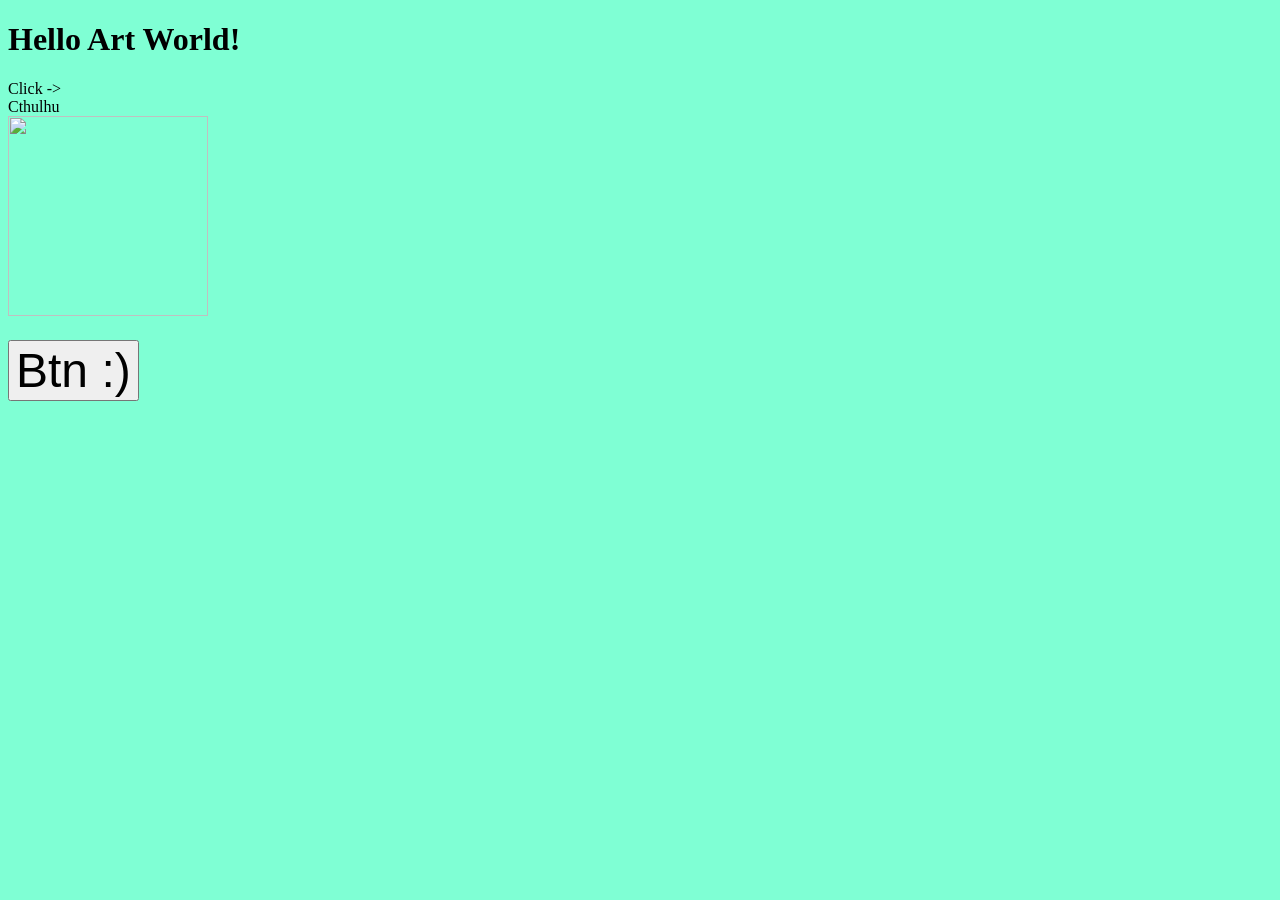
==== websiteTest/Index.html @ a3508ec0 "First" ====
﻿<!DOCTYPE html>

<html lang="en" xmlns="http://www.w3.org/1999/xhtml">
<head>
    <meta charset="utf-8" />
    <link rel="stylesheet" href="./Styles.css" />

    <title>Art App</title>
</head>
<body>
<h1>Hello Art World!</h1>
    <div id="myBox">
        Click -> Cthulhu
        <img src="C:\Users\marie\OneDrive\Misc\GitHub\ArtApp\websiteTest\Images\AI-Cthulhu4.jpg" />
    </div>
    <button id="myButton">Btn :)</button>
    <script src="Scripts.js"></script>
</body>
</html>
---- websiteTest/Styles.css ----
﻿body {
    background-color: aquamarine;

}

#myBox {
    width: 100px;
    height: 100px;
    margin-bottom: 10px;
}
img {
    width: 200px;
    height: 200px;
}

#myButton{
    margin-top: 150px;
   font-size: 3rem;
}
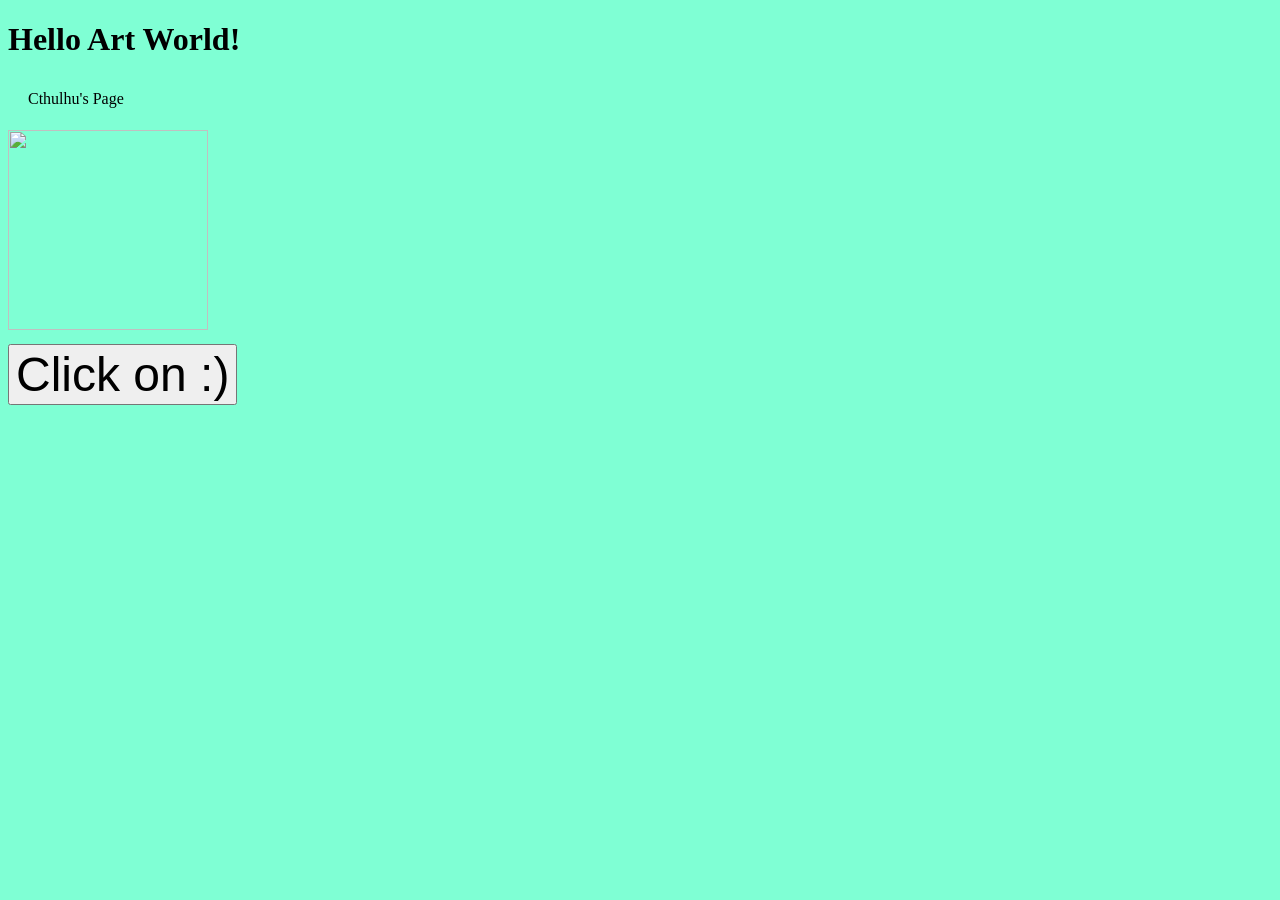
==== commit 7d2ddbf9: "updated stuff" ====
--- a/websiteTest/Index.html
+++ b/websiteTest/Index.html
@@ -8,12 +8,13 @@
     <title>Art App</title>
 </head>
 <body>
-<h1>Hello Art World!</h1>
+    <h1>Hello Art World!</h1>
     <div id="myBox">
-        Click -> Cthulhu
-        <img src="C:\Users\marie\OneDrive\Misc\GitHub\ArtApp\websiteTest\Images\AI-Cthulhu4.jpg" />
+        Cthulhu's Page
+
     </div>
-    <button id="myButton">Btn :)</button>
+    <img src="C:\Users\marie\OneDrive\Misc\GitHub\ArtApp\websiteTest\Images\AI-Cthulhu4.jpg" />
+    <div id="btn">   <button id="myButton"> Click on :)</button></div>
     <script src="Scripts.js"></script>
 </body>
 </html>
--- a/websiteTest/Styles.css
+++ b/websiteTest/Styles.css
@@ -4,9 +4,10 @@
 }
 
 #myBox {
-    width: 100px;
-    height: 100px;
-    margin-bottom: 10px;
+    width: 120px;
+    height: 20px;
+    padding: 10px;
+    margin: 10px;
 }
 img {
     width: 200px;
@@ -14,6 +15,9 @@
 }
 
 #myButton{
-    margin-top: 150px;
+    margin-top: 10px;
    font-size: 3rem;
 }
+#btn {
+    nav-right:current;
+}
